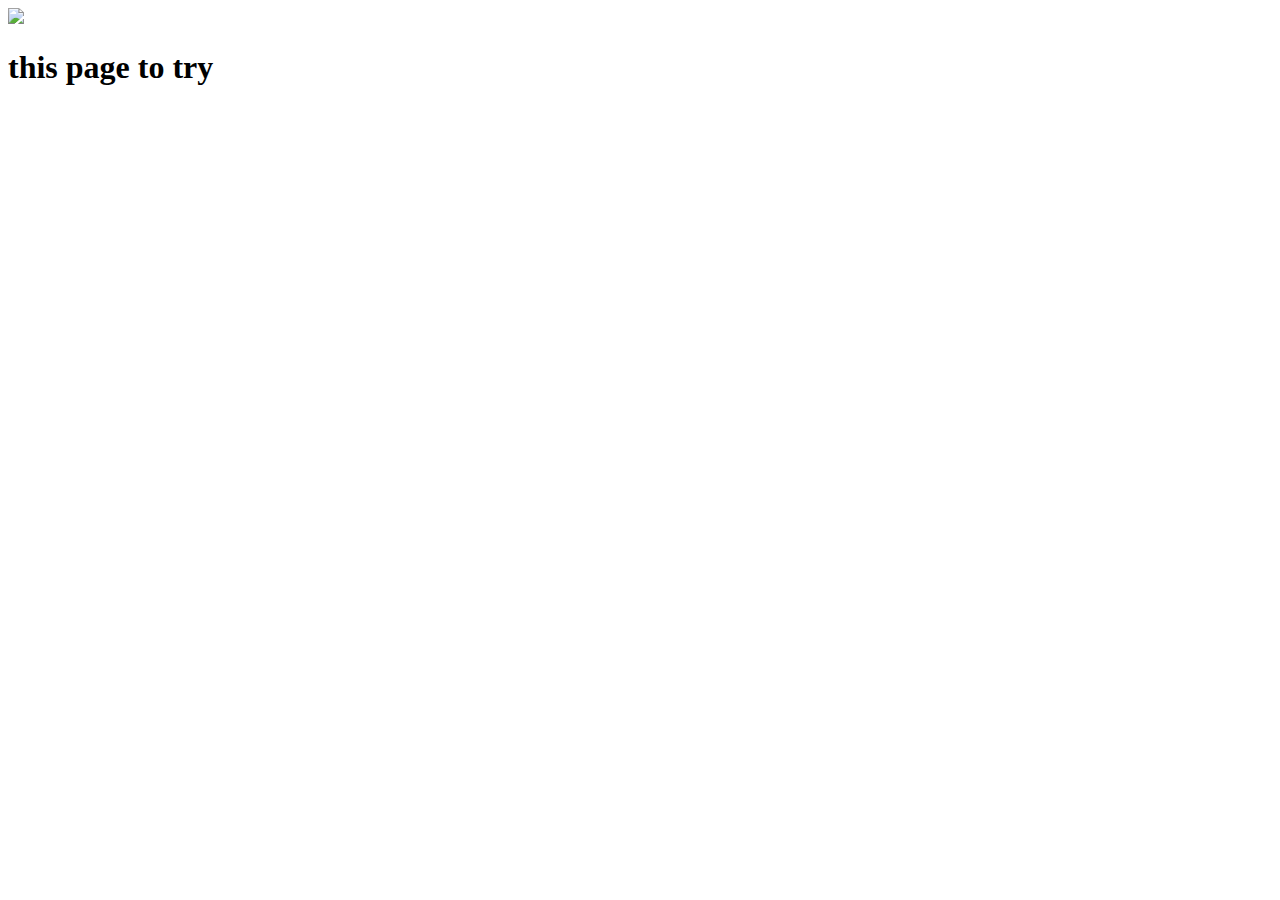
==== index1.html @ 471010fd "newHtml" ====
<!DOCTYPE html>
<html lang="en">
<head>
  <meta charset="UTF-8">
  <meta name="viewport" content="width=device-width, initial-scale=1.0">
  <title>Document</title>
</head>
<body>

<header>
<div> 
  <img src="https://images-na.ssl-images-amazon.com/images/I/71zNWbTHzxL._SL1500_.jpg" />

  <h1>
this page to try

  </h1>

</header>






  
</body>
</html>
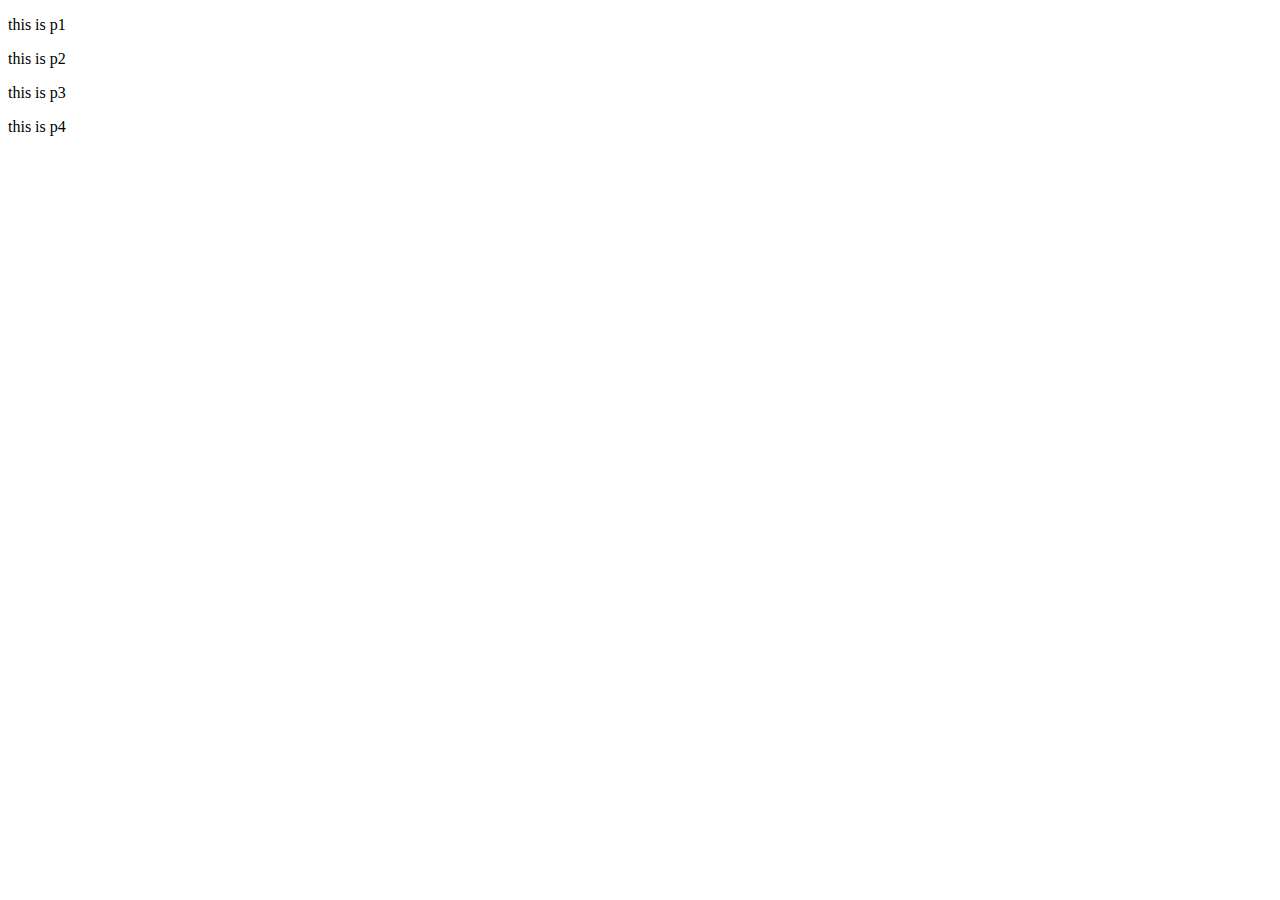
==== commit 4fa77d8d: "ee" ====
--- a/index1.html
+++ b/index1.html
@@ -3,26 +3,33 @@
 <head>
   <meta charset="UTF-8">
   <meta name="viewport" content="width=device-width, initial-scale=1.0">
-  <title>Document</title>
+<link rel="stylesheet" href="about.css">
+  <title>about us</title>
 </head>
 <body>
+  <header>
+  </header>
+  <main>
+    <section>
+    <div><p>this is p1
+      </p>
+    </div>
 
-<header>
-<div> 
-  <img src="https://images-na.ssl-images-amazon.com/images/I/71zNWbTHzxL._SL1500_.jpg" />
+    <div class="coloring"><p>this is p2
+      </p></div>
+    </section>
+    <section>
+    <div class="leftspace"><p>this is p3
+      </p></div>
 
-  <h1>
-this page to try
-
-  </h1>
-
-</header>
+    <div class="leftspace coloring"><p>this is p4
+      </p></div>
+    </section>
 
 
 
-
-
-
-  
+  </main>
+  <footer>
+  </footer>
 </body>
 </html>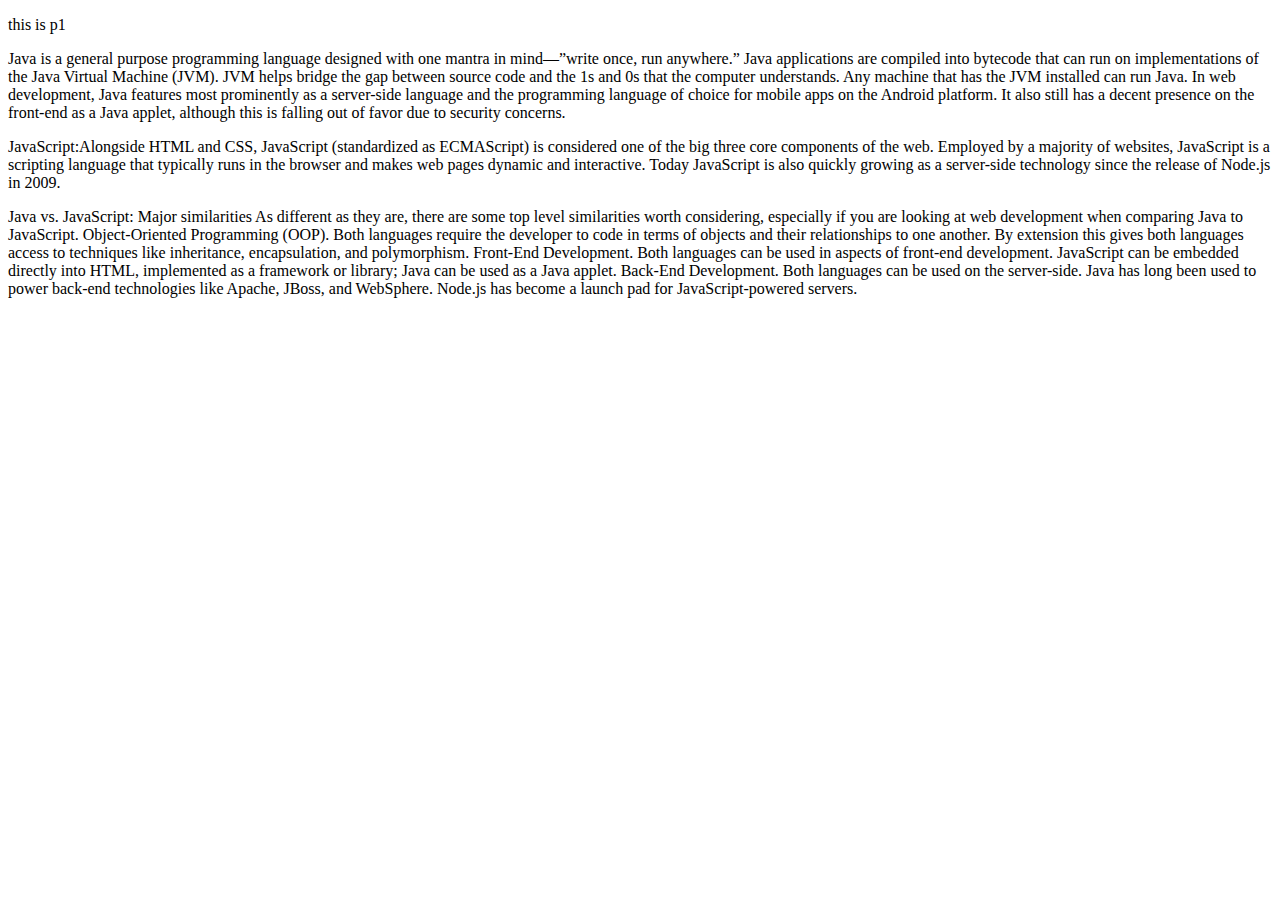
==== commit c481aaf5: "newFunction" ====
--- a/index1.html
+++ b/index1.html
@@ -4,10 +4,12 @@
   <meta charset="UTF-8">
   <meta name="viewport" content="width=device-width, initial-scale=1.0">
 <link rel="stylesheet" href="about.css">
+
   <title>about us</title>
 </head>
 <body>
   <header>
+    
   </header>
   <main>
     <section>
@@ -15,14 +17,19 @@
       </p>
     </div>
 
-    <div class="coloring"><p>this is p2
+    <div class="coloring"><p>Java is a general purpose programming language designed with one mantra in mind—”write once, run anywhere.” Java applications are compiled into bytecode that can run on implementations of the Java Virtual Machine (JVM). JVM helps bridge the gap between source code and the 1s and 0s that the computer understands. Any machine that has the JVM installed can run Java. In web development, Java features most prominently as a server-side language and the programming language of choice for mobile apps on the Android platform. It also still has a decent presence on the front-end as a Java applet, although this is falling out of favor due to security concerns.
       </p></div>
     </section>
     <section>
-    <div class="leftspace"><p>this is p3
+    <div class="leftspace"><p> JavaScript:Alongside HTML and CSS, JavaScript (standardized as ECMAScript) is considered one of the big three core components of the web. Employed by a majority of websites, JavaScript is a scripting language that typically runs in the browser and makes web pages dynamic and interactive. Today JavaScript is also quickly growing as a server-side technology since the release of Node.js in 2009.
       </p></div>
 
-    <div class="leftspace coloring"><p>this is p4
+    <div class="leftspace coloring"><p>Java vs. JavaScript: Major similarities
+As different as they are, there are some top level similarities worth considering, especially if you are looking at web development when comparing Java to JavaScript.
+
+Object-Oriented Programming (OOP). Both languages require the developer to code in terms of objects and their relationships to one another. By extension this gives both languages access to techniques like inheritance, encapsulation, and polymorphism.
+Front-End Development. Both languages can be used in aspects of front-end development. JavaScript can be embedded directly into HTML, implemented as a framework or library; Java can be used as a Java applet.
+Back-End Development. Both languages can be used on the server-side. Java has long been used to power back-end technologies like Apache, JBoss, and WebSphere. Node.js has become a launch pad for JavaScript-powered servers.
       </p></div>
     </section>
 
